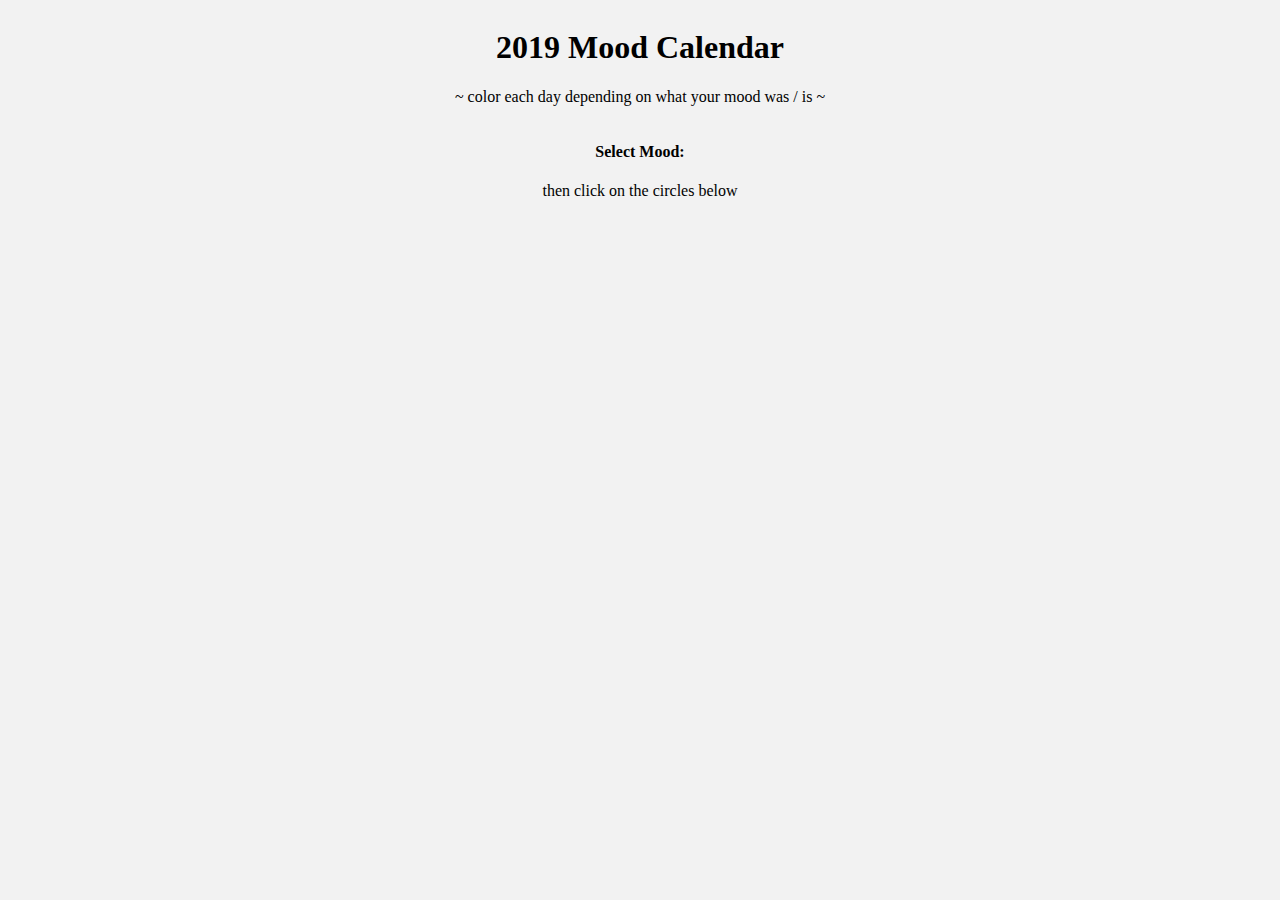
==== index.html @ d6446c3b "boilerplate" ====
<!DOCTYPE html>
<html lang="en">
<head>
    <meta charset="UTF-8">
    <meta http-equiv="X-UA-Compatible" content="IE=edge">
    <meta name="viewport" content="width=device-width, initial-scale=1.0">
    <title>Document</title>
    <link rel="stylesheet" href="style.css">
</head>
<body> 
    <div class="header">
        <h1>2019 Mood Calendar</h1>
        <p>~ color each day depending on what your mood was / is ~</p>
    </div>
    <div class="mood-select">
        <h4>Select Mood:</h4>
        <div class="mood-emojis"></div>
        <p>then click on the circles below</p>
    </div>






    <script src="script.js"></script>
</body>
</html>
---- style.css ----
body{
    background-color: #f2f2f2;
    text-align: center;
    display: flex;
    flex-direction: column;
    justify-content: center;
    align-items: center;
}
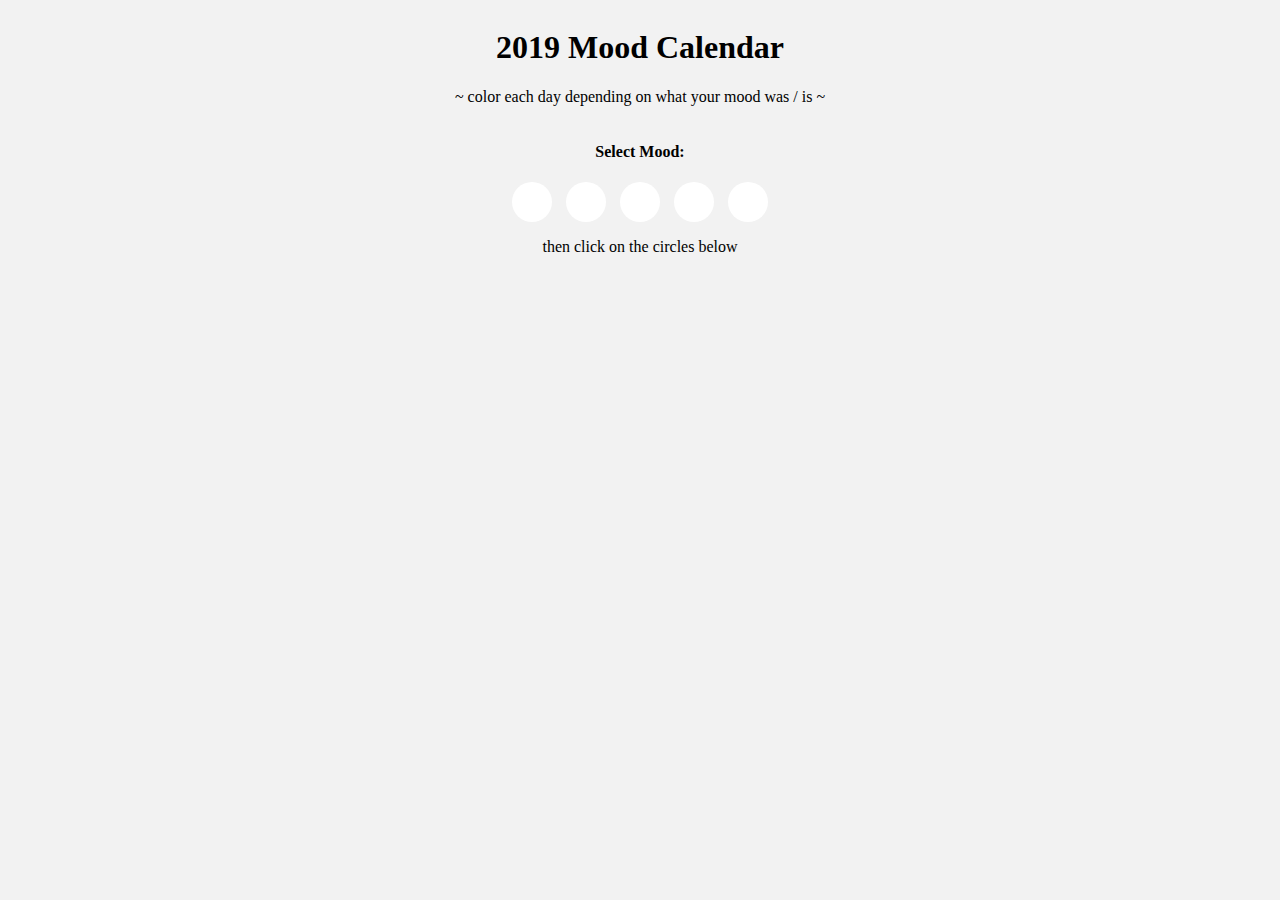
==== commit 3aca0b4d: "fixing emojis" ====
--- a/index.html
+++ b/index.html
@@ -12,9 +12,25 @@
         <h1>2019 Mood Calendar</h1>
         <p>~ color each day depending on what your mood was / is ~</p>
     </div>
-    <div class="mood-select">
+    <div>
         <h4>Select Mood:</h4>
-        <div class="mood-emojis"></div>
+        <div class="mood-emojis">
+            <button class="mood mood-laugh">
+                <i class="far fa-laugh"></i>
+            </button>
+            <button class="mood mood-smile">
+                <i class="far fa-smile"></i>
+            </button>
+            <button class="mood mood-meh">
+                <i class="far fa-meh"></i>
+            </button>
+            <button class="mood mood-frown">
+                <i class="far fa-frown"></i>
+            </button>
+            <button class="mood mood-sad">
+                <i class="far fa-sad-tear"></i>
+            </button>
+        </div>
         <p>then click on the circles below</p>
     </div>
 
--- a/style.css
+++ b/style.css
@@ -1,3 +1,16 @@
+* {
+	box-sizing: border-box;
+}
+
+:root {
+	--mood-color-1: #2d6b5f;
+	--mood-color-2: #72e3a6;
+	--mood-color-3: #dff4c7;
+	--mood-color-4: #edbf98;
+	--mood-color-5: #ea3d36;
+}
+
+
 body{
     background-color: #f2f2f2;
     text-align: center;
@@ -6,3 +19,24 @@
     justify-content: center;
     align-items: center;
 }
+
+.mood {
+	background-color: #fff;
+	border: 0;
+	border-radius: 50%;
+	color: #000;
+	display: inline-flex;
+	justify-content: center;
+	align-items: center;
+	font-size: 30px;
+	line-height: 20px;
+	padding: 0;
+	margin: 0 5px;
+	height: 40px;
+	width: 40px;
+	text-align: center;
+}
+
+.mood-happy {
+	color: var(--mood-color-1);
+}